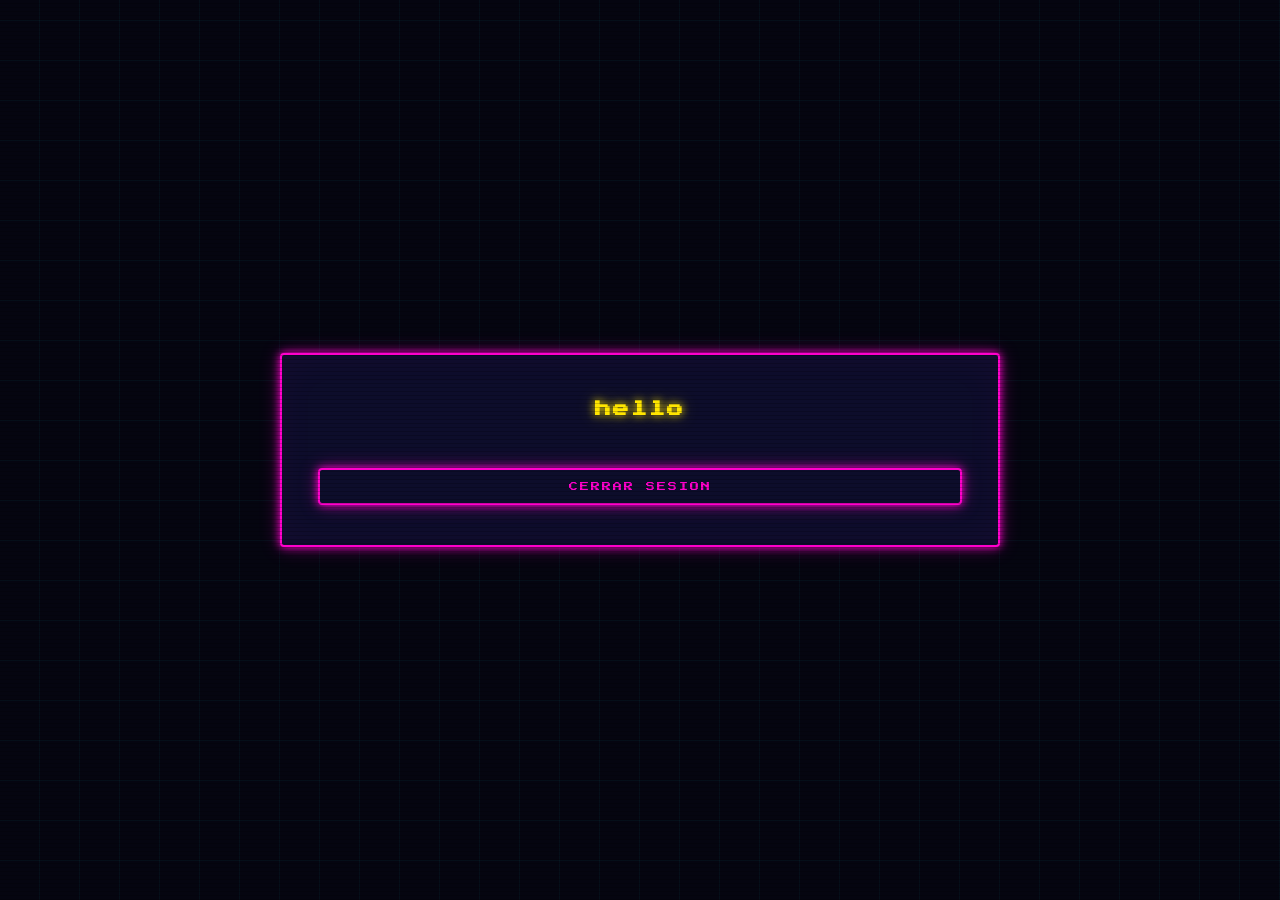
==== formulario-validacion/dashoot.html @ b81ca721 "Add files via upload" ====
<!DOCTYPE html>
<html lang="en">
<head>
    <meta charset="UTF-8">
    <meta name="viewport" content="width=device-width, initial-scale=1.0">
    <title>page</title>
    <link rel="stylesheet" href="css/style.css">
    <link rel="icon" href="icon/icon.svg.svg" type="image/svg+xml">
    
</head>
<body>
    <div id="pagina">
      <div id="tarjeta">
        <img src="" alt="">
      </div>

    </div>
    <script src="js/dashoot.js"></script>
</body>
</html>
---- formulario-validacion/css/style.css ----
/* ============================================
   ARCADE SESSION — Videogame UI CSS
   ============================================ */

@import url('https://fonts.googleapis.com/css2?family=Press+Start+2P&family=Orbitron:wght@400;700;900&family=Share+Tech+Mono&display=swap');

/* ── VARIABLES ── */
:root {
  --bg:         #050510;
  --bg2:        #0a0a1a;
  --panel:      #0d0d2b;
  --border:     #00f0ff;
  --border2:    #ff00cc;
  --accent1:    #00f0ff;   /* cyan neon */
  --accent2:    #ff00cc;   /* pink neon  */
  --accent3:    #ffe600;   /* yellow     */
  --text:       #e0f7ff;
  --text-dim:   #5a8fa0;
  --success:    #00ff88;
  --danger:     #ff3355;
  --font-pixel: 'Press Start 2P', monospace;
  --font-hud:   'Orbitron', sans-serif;
  --font-mono:  'Share Tech Mono', monospace;
  --glow-c:     0 0 8px #00f0ff, 0 0 20px #00f0ff55;
  --glow-p:     0 0 8px #ff00cc, 0 0 20px #ff00cc55;
  --glow-y:     0 0 8px #ffe600, 0 0 20px #ffe60055;
  --radius:     4px;
  --speed:      0.25s;
}

/* ── RESET & BASE ── */
*, *::before, *::after { box-sizing: border-box; margin: 0; padding: 0; }

html { scroll-behavior: smooth; }

body {
  background-color: var(--bg);
  background-image:
    repeating-linear-gradient(
      0deg,
      transparent,
      transparent 39px,
      rgba(0,240,255,0.04) 39px,
      rgba(0,240,255,0.04) 40px
    ),
    repeating-linear-gradient(
      90deg,
      transparent,
      transparent 39px,
      rgba(0,240,255,0.04) 39px,
      rgba(0,240,255,0.04) 40px
    );
  color: var(--text);
  font-family: var(--font-mono);
  font-size: 14px;
  min-height: 100vh;
  display: flex;
  align-items: center;
  justify-content: center;
}

/* Scanline overlay */
body::after {
  content: '';
  position: fixed;
  inset: 0;
  background: repeating-linear-gradient(
    to bottom,
    transparent 0px,
    transparent 3px,
    rgba(0,0,0,0.18) 3px,
    rgba(0,0,0,0.18) 4px
  );
  pointer-events: none;
  z-index: 9999;
}

/* ── MAIN CONTAINERS ── */
#app,
#regist,
#pagina {
  width: 100%;
  min-height: 100vh;
  display: flex;
  align-items: center;
  justify-content: center;
  padding: 24px;
}

/* ── PANEL / CARD ── */
#app > div,
#regist > div,
#pagina > div {
  background: var(--panel);
  border: 2px solid var(--border);
  box-shadow: var(--glow-c), inset 0 0 40px rgba(0,240,255,0.04);
  border-radius: var(--radius);
  padding: 40px 36px;
  width: 100%;
  max-width: 440px;
  position: relative;
  animation: panelIn 0.4s ease both;
}

/* Corner decorations */
#app > div::before, #app > div::after,
#regist > div::before, #regist > div::after {
  content: '';
  position: absolute;
  width: 16px;
  height: 16px;
}
#app > div::before, #regist > div::before {
  top: -2px; left: -2px;
  border-top: 3px solid var(--accent2);
  border-left: 3px solid var(--accent2);
}
#app > div::after, #regist > div::after {
  bottom: -2px; right: -2px;
  border-bottom: 3px solid var(--accent2);
  border-right: 3px solid var(--accent2);
}

@keyframes panelIn {
  from { opacity: 0; transform: translateY(20px) scale(0.97); }
  to   { opacity: 1; transform: translateY(0)   scale(1);    }
}

/* ── HEADINGS ── */
h1 {
  font-family: var(--font-pixel);
  font-size: clamp(10px, 2.5vw, 14px);
  color: var(--accent1);
  text-shadow: var(--glow-c);
  letter-spacing: 2px;
  text-align: center;
  margin-bottom: 28px;
  line-height: 1.8;
}

/* Auto title above forms */
form::before {
  display: block;
  font-family: var(--font-pixel);
  font-size: 9px;
  color: var(--accent2);
  text-shadow: var(--glow-p);
  letter-spacing: 3px;
  text-align: center;
  margin-bottom: 28px;
}
#loginForm::before    { content: '▶  LOGIN  ◀'; }
#registerForm::before { content: '★  REGISTER  ★'; }

/* ── LABELS ── */
label {
  display: block;
  font-family: var(--font-hud);
  font-size: 9px;
  font-weight: 700;
  letter-spacing: 3px;
  text-transform: uppercase;
  color: var(--accent1);
  margin-bottom: 6px;
  margin-top: 18px;
}
label:first-of-type { margin-top: 0; }

/* ── INPUTS ── */
input[type="text"],
input[type="password"],
input[type="email"] {
  width: 100%;
  background: #070718;
  border: 1px solid var(--border);
  border-radius: var(--radius);
  color: var(--text);
  font-family: var(--font-mono);
  font-size: 14px;
  padding: 10px 14px;
  outline: none;
  transition: border-color var(--speed), box-shadow var(--speed), background var(--speed);
  caret-color: var(--accent1);
}

input[type="text"]:focus,
input[type="password"]:focus {
  border-color: var(--accent2);
  box-shadow: var(--glow-p);
  background: #0b0b20;
}

input::placeholder { color: var(--text-dim); font-size: 12px; }

/* ── BUTTONS ── */
button {
  display: inline-flex;
  align-items: center;
  justify-content: center;
  gap: 8px;
  font-family: var(--font-pixel);
  font-size: 9px;
  letter-spacing: 2px;
  text-transform: uppercase;
  border-radius: var(--radius);
  border: 2px solid;
  cursor: pointer;
  transition: all var(--speed);
  padding: 12px 20px;
  position: relative;
  overflow: hidden;
}

/* Shimmer on hover */
button::before {
  content: '';
  position: absolute;
  top: 0; left: -100%;
  width: 60%;
  height: 100%;
  background: linear-gradient(90deg, transparent, rgba(255,255,255,0.12), transparent);
  transition: left 0.4s ease;
}
button:hover::before { left: 160%; }

/* Primary — cyan */
button[type="submit"],
#login,
#register {
  background: transparent;
  color: var(--accent1);
  border-color: var(--accent1);
  box-shadow: var(--glow-c);
  width: 100%;
  margin-top: 24px;
}
button[type="submit"]:hover,
#login:hover,
#register:hover {
  background: var(--accent1);
  color: var(--bg);
  box-shadow: 0 0 16px #00f0ff, 0 0 40px #00f0ff88;
}
button[type="submit"]:active,
#login:active,
#register:active {
  transform: scale(0.96);
}

/* Secondary — pink (back / volver) */
#volver,
#cerrar {
  background: transparent;
  color: var(--accent2);
  border-color: var(--accent2);
  box-shadow: var(--glow-p);
  width: 100%;
  margin-top: 12px;
}
#volver:hover,
#cerrar:hover {
  background: var(--accent2);
  color: var(--bg);
  box-shadow: 0 0 16px #ff00cc, 0 0 40px #ff00cc88;
}

/* Tertiary — yellow (register nav) */
#registroir {
  background: transparent;
  color: var(--accent3);
  border-color: var(--accent3);
  box-shadow: var(--glow-y);
  width: 100%;
  margin-top: 12px;
}
#registroir:hover {
  background: var(--accent3);
  color: var(--bg);
  box-shadow: 0 0 16px #ffe600, 0 0 40px #ffe60088;
}

/* ── DIVIDER ── */
hr, .divider {
  border: none;
  border-top: 1px solid rgba(0,240,255,0.15);
  margin: 24px 0;
}

/* ── ALERTS (native override via styled container) ── */
.alert {
  font-family: var(--font-pixel);
  font-size: 9px;
  padding: 12px 16px;
  border-radius: var(--radius);
  margin-top: 16px;
  line-height: 1.8;
  animation: flashIn 0.3s ease;
}
.alert-success { border: 1px solid var(--success); color: var(--success); background: rgba(0,255,136,0.06); }
.alert-danger   { border: 1px solid var(--danger);  color: var(--danger);  background: rgba(255,51,85,0.06);  }

@keyframes flashIn {
  from { opacity: 0; transform: scaleY(0.8); }
  to   { opacity: 1; transform: scaleY(1);   }
}

/* ── DASHBOARD (#pagina) ── */
#pagina > div {
  max-width: 720px;
  border-color: var(--accent2);
  box-shadow: var(--glow-p), inset 0 0 40px rgba(255,0,204,0.04);
}

#pagina h1 {
  font-size: clamp(11px, 3vw, 16px);
  color: var(--accent3);
  text-shadow: var(--glow-y);
  margin-bottom: 32px;
}

/* Player card strip */
.player-card {
  background: rgba(0,240,255,0.05);
  border: 1px solid rgba(0,240,255,0.2);
  border-radius: var(--radius);
  padding: 14px 18px;
  font-family: var(--font-hud);
  font-size: 11px;
  letter-spacing: 2px;
  color: var(--accent1);
  margin-bottom: 24px;
  display: flex;
  align-items: center;
  gap: 10px;
}
.player-card::before { content: '▶'; color: var(--accent2); }

/* HP / stat bars */
.stat-bar-wrap {
  margin-bottom: 14px;
}
.stat-label {
  font-family: var(--font-hud);
  font-size: 9px;
  font-weight: 700;
  letter-spacing: 3px;
  color: var(--text-dim);
  margin-bottom: 5px;
}
.stat-bar {
  height: 8px;
  background: rgba(255,255,255,0.07);
  border-radius: 2px;
  overflow: hidden;
  border: 1px solid rgba(0,240,255,0.12);
}
.stat-bar-fill {
  height: 100%;
  background: linear-gradient(90deg, var(--accent1), var(--accent2));
  box-shadow: 0 0 6px var(--accent1);
  border-radius: 2px;
  transition: width 1s ease;
}

/* ── RESPONSIVE ── */
@media (max-width: 480px) {
  #app > div,
  #regist > div,
  #pagina > div { padding: 28px 20px; }

  button { font-size: 8px; padding: 11px 14px; }
}

/* ── CURSOR BLINK on inputs ── */
@keyframes blink {
  0%, 100% { opacity: 1; } 50% { opacity: 0; }
}

/* ── PIXEL SCROLLBAR ── */
::-webkit-scrollbar       { width: 6px; }
::-webkit-scrollbar-track { background: var(--bg2); }
::-webkit-scrollbar-thumb { background: var(--border); border-radius: 2px; }
::-webkit-scrollbar-thumb:hover { background: var(--accent2); }

/* ── SELECTION ── */
::selection { background: var(--accent2); color: var(--bg); }
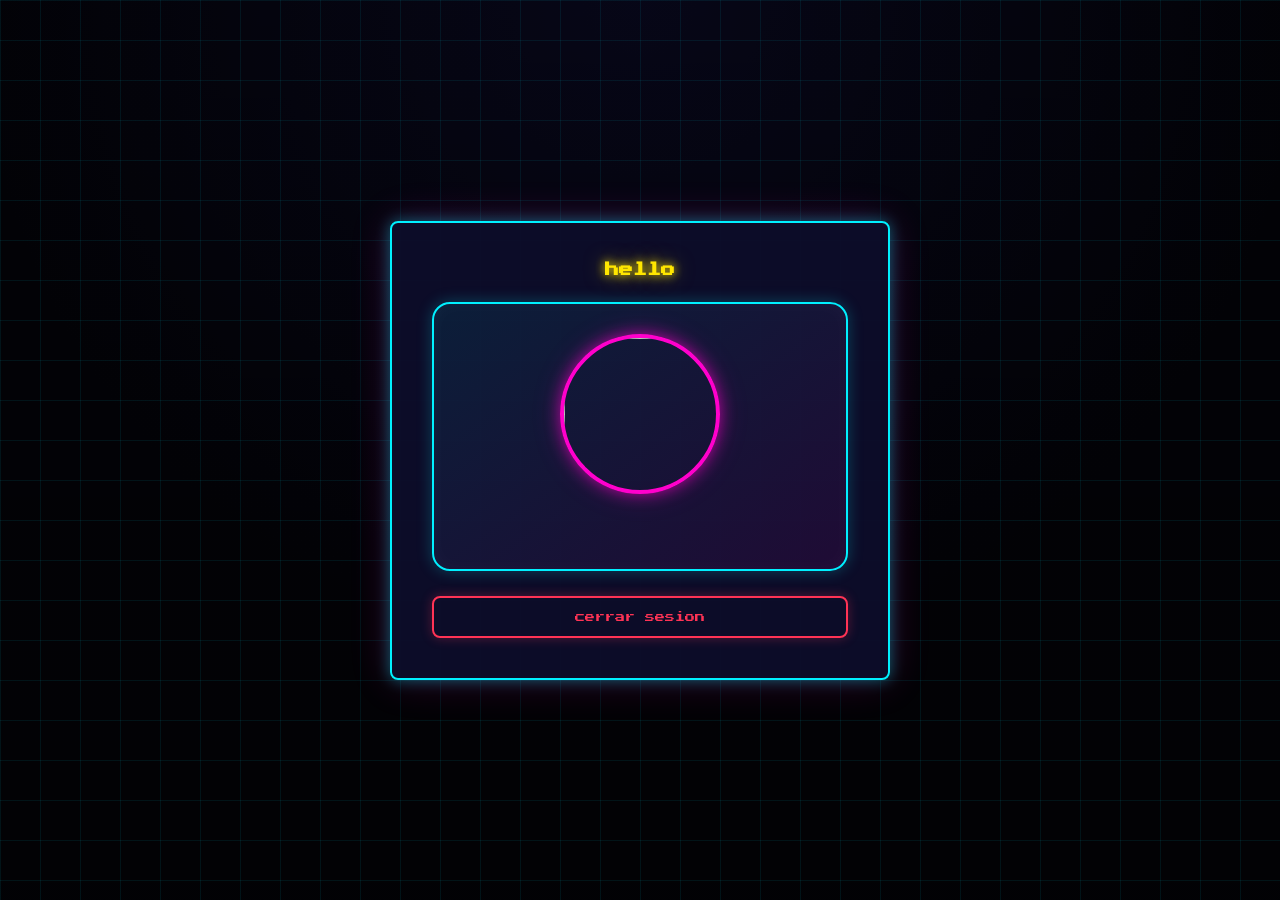
==== commit 0877ef7f: "Add files via upload" ====
--- a/formulario-validacion/dashoot.html
+++ b/formulario-validacion/dashoot.html
@@ -3,17 +3,17 @@
 <head>
     <meta charset="UTF-8">
     <meta name="viewport" content="width=device-width, initial-scale=1.0">
+    <link rel="icon" href="icon/icon.svg.svg" type="image/svg+xml">
     <title>page</title>
     <link rel="stylesheet" href="css/style.css">
-    <link rel="icon" href="icon/icon.svg.svg" type="image/svg+xml">
+    
     
 </head>
 <body>
     <div id="pagina">
       <div id="tarjeta">
-        <img src="" alt="">
+        
       </div>
-
     </div>
     <script src="js/dashoot.js"></script>
 </body>
--- a/formulario-validacion/css/style.css
+++ b/formulario-validacion/css/style.css
@@ -1,386 +1,466 @@
-/* ============================================
-   ARCADE SESSION — Videogame UI CSS
-   ============================================ */
-
 @import url('https://fonts.googleapis.com/css2?family=Press+Start+2P&family=Orbitron:wght@400;700;900&family=Share+Tech+Mono&display=swap');
 
-/* ── VARIABLES ── */
-:root {
-  --bg:         #050510;
-  --bg2:        #0a0a1a;
-  --panel:      #0d0d2b;
-  --border:     #00f0ff;
-  --border2:    #ff00cc;
-  --accent1:    #00f0ff;   /* cyan neon */
-  --accent2:    #ff00cc;   /* pink neon  */
-  --accent3:    #ffe600;   /* yellow     */
-  --text:       #e0f7ff;
-  --text-dim:   #5a8fa0;
-  --success:    #00ff88;
-  --danger:     #ff3355;
-  --font-pixel: 'Press Start 2P', monospace;
-  --font-hud:   'Orbitron', sans-serif;
-  --font-mono:  'Share Tech Mono', monospace;
-  --glow-c:     0 0 8px #00f0ff, 0 0 20px #00f0ff55;
-  --glow-p:     0 0 8px #ff00cc, 0 0 20px #ff00cc55;
-  --glow-y:     0 0 8px #ffe600, 0 0 20px #ffe60055;
-  --radius:     4px;
-  --speed:      0.25s;
-}
-
-/* ── RESET & BASE ── */
-*, *::before, *::after { box-sizing: border-box; margin: 0; padding: 0; }
-
-html { scroll-behavior: smooth; }
-
-body {
-  background-color: var(--bg);
+:root{
+  --bg:#050510;
+  --panel:#0d0d2b;
+  --accent1:#00f0ff;
+  --accent2:#ff00cc;
+  --accent3:#ffe600;
+  --text:#e0f7ff;
+  --text-dim:#6b8b9a;
+
+  --success:#00ff88;
+  --danger:#ff3355;
+
+  --font-pixel:'Press Start 2P', monospace;
+  --font-hud:'Orbitron', sans-serif;
+  --font-mono:'Share Tech Mono', monospace;
+
+  --radius:8px;
+}
+
+/* RESET */
+
+*{
+  margin:0;
+  padding:0;
+  box-sizing:border-box;
+}
+
+body{
+  min-height:100vh;
+  display:flex;
+  justify-content:center;
+  align-items:center;
+
+  background:
+    linear-gradient(rgba(0,0,0,.6), rgba(0,0,0,.7)),
+    radial-gradient(circle at top, #10103a 0%, #050510 60%);
+
+  color:var(--text);
+  font-family:var(--font-mono);
+  overflow-x:hidden;
+}
+
+/* GRID EFFECT */
+
+body::before{
+  content:"";
+  position:fixed;
+  inset:0;
+
   background-image:
-    repeating-linear-gradient(
-      0deg,
-      transparent,
-      transparent 39px,
-      rgba(0,240,255,0.04) 39px,
-      rgba(0,240,255,0.04) 40px
-    ),
-    repeating-linear-gradient(
-      90deg,
-      transparent,
-      transparent 39px,
-      rgba(0,240,255,0.04) 39px,
-      rgba(0,240,255,0.04) 40px
-    );
-  color: var(--text);
-  font-family: var(--font-mono);
-  font-size: 14px;
-  min-height: 100vh;
-  display: flex;
-  align-items: center;
-  justify-content: center;
-}
-
-/* Scanline overlay */
-body::after {
-  content: '';
-  position: fixed;
-  inset: 0;
-  background: repeating-linear-gradient(
-    to bottom,
-    transparent 0px,
-    transparent 3px,
-    rgba(0,0,0,0.18) 3px,
-    rgba(0,0,0,0.18) 4px
-  );
-  pointer-events: none;
-  z-index: 9999;
-}
-
-/* ── MAIN CONTAINERS ── */
+    linear-gradient(rgba(0,240,255,.08) 1px, transparent 1px),
+    linear-gradient(90deg, rgba(0,240,255,.08) 1px, transparent 1px);
+
+  background-size:40px 40px;
+  pointer-events:none;
+}
+
+/* CONTAINERS */
+
 #app,
 #regist,
-#pagina {
-  width: 100%;
-  min-height: 100vh;
-  display: flex;
-  align-items: center;
-  justify-content: center;
-  padding: 24px;
-}
-
-/* ── PANEL / CARD ── */
+#pagina{
+  width:100%;
+  display:flex;
+  justify-content:center;
+  align-items:center;
+  padding:30px;
+  text-align: center;
+}
+
+/* CARD */
+
 #app > div,
 #regist > div,
-#pagina > div {
-  background: var(--panel);
-  border: 2px solid var(--border);
-  box-shadow: var(--glow-c), inset 0 0 40px rgba(0,240,255,0.04);
-  border-radius: var(--radius);
-  padding: 40px 36px;
-  width: 100%;
-  max-width: 440px;
-  position: relative;
-  animation: panelIn 0.4s ease both;
-}
-
-/* Corner decorations */
-#app > div::before, #app > div::after,
-#regist > div::before, #regist > div::after {
-  content: '';
-  position: absolute;
-  width: 16px;
-  height: 16px;
-}
-#app > div::before, #regist > div::before {
-  top: -2px; left: -2px;
-  border-top: 3px solid var(--accent2);
-  border-left: 3px solid var(--accent2);
-}
-#app > div::after, #regist > div::after {
-  bottom: -2px; right: -2px;
-  border-bottom: 3px solid var(--accent2);
-  border-right: 3px solid var(--accent2);
-}
-
-@keyframes panelIn {
-  from { opacity: 0; transform: translateY(20px) scale(0.97); }
-  to   { opacity: 1; transform: translateY(0)   scale(1);    }
-}
-
-/* ── HEADINGS ── */
-h1 {
-  font-family: var(--font-pixel);
-  font-size: clamp(10px, 2.5vw, 14px);
-  color: var(--accent1);
-  text-shadow: var(--glow-c);
-  letter-spacing: 2px;
-  text-align: center;
-  margin-bottom: 28px;
-  line-height: 1.8;
-}
-
-/* Auto title above forms */
-form::before {
-  display: block;
-  font-family: var(--font-pixel);
-  font-size: 9px;
-  color: var(--accent2);
-  text-shadow: var(--glow-p);
-  letter-spacing: 3px;
-  text-align: center;
-  margin-bottom: 28px;
-}
-#loginForm::before    { content: '▶  LOGIN  ◀'; }
-#registerForm::before { content: '★  REGISTER  ★'; }
-
-/* ── LABELS ── */
-label {
-  display: block;
-  font-family: var(--font-hud);
-  font-size: 9px;
-  font-weight: 700;
-  letter-spacing: 3px;
-  text-transform: uppercase;
-  color: var(--accent1);
-  margin-bottom: 6px;
-  margin-top: 18px;
-}
-label:first-of-type { margin-top: 0; }
-
-/* ── INPUTS ── */
+#pagina > div{
+  width:100%;
+  max-width:500px;
+
+  background:rgba(13,13,43,.95);
+
+  border:2px solid var(--accent1);
+  border-radius:var(--radius);
+
+  padding:40px;
+
+  box-shadow:
+    0 0 15px rgba(0,240,255,.4),
+    0 0 40px rgba(255,0,204,.2);
+
+  position:relative;
+}
+
+/* CORNERS */
+
+#app > div::before,
+#regist > div::before{
+  content:"";
+  position:absolute;
+  top:-2px;
+  left:-2px;
+
+  width:30px;
+  height:30px;
+
+  border-top:4px solid var(--accent2);
+  border-left:4px solid var(--accent2);
+}
+
+#app > div::after,
+#regist > div::after{
+  content:"";
+  position:absolute;
+  bottom:-2px;
+  right:-2px;
+
+  width:30px;
+  height:30px;
+
+  border-bottom:4px solid var(--accent2);
+  border-right:4px solid var(--accent2);
+}
+
+/* TITLES */
+
+form::before{
+  content:"★ REGISTER ★";
+
+  display:block;
+
+  font-family:var(--font-pixel);
+  color:var(--accent2);
+
+  text-align:center;
+
+  font-size:11px;
+
+  margin-bottom:35px;
+
+  text-shadow:0 0 10px var(--accent2);
+}
+
+/* LABELS */
+
+label{
+  display:block;
+
+  margin-bottom:8px;
+  margin-top:18px;
+
+  font-family:var(--font-hud);
+  font-size:12px;
+  letter-spacing:2px;
+
+  color:var(--accent1);
+}
+
+/* INPUTS */
+
 input[type="text"],
 input[type="password"],
-input[type="email"] {
-  width: 100%;
-  background: #070718;
-  border: 1px solid var(--border);
-  border-radius: var(--radius);
-  color: var(--text);
-  font-family: var(--font-mono);
-  font-size: 14px;
-  padding: 10px 14px;
-  outline: none;
-  transition: border-color var(--speed), box-shadow var(--speed), background var(--speed);
-  caret-color: var(--accent1);
-}
-
-input[type="text"]:focus,
-input[type="password"]:focus {
-  border-color: var(--accent2);
-  box-shadow: var(--glow-p);
-  background: #0b0b20;
-}
-
-input::placeholder { color: var(--text-dim); font-size: 12px; }
-
-/* ── BUTTONS ── */
-button {
-  display: inline-flex;
-  align-items: center;
-  justify-content: center;
-  gap: 8px;
-  font-family: var(--font-pixel);
-  font-size: 9px;
-  letter-spacing: 2px;
-  text-transform: uppercase;
-  border-radius: var(--radius);
-  border: 2px solid;
-  cursor: pointer;
-  transition: all var(--speed);
-  padding: 12px 20px;
-  position: relative;
-  overflow: hidden;
-}
-
-/* Shimmer on hover */
-button::before {
-  content: '';
-  position: absolute;
-  top: 0; left: -100%;
-  width: 60%;
-  height: 100%;
-  background: linear-gradient(90deg, transparent, rgba(255,255,255,0.12), transparent);
-  transition: left 0.4s ease;
-}
-button:hover::before { left: 160%; }
-
-/* Primary — cyan */
-button[type="submit"],
-#login,
-#register {
-  background: transparent;
-  color: var(--accent1);
-  border-color: var(--accent1);
-  box-shadow: var(--glow-c);
-  width: 100%;
-  margin-top: 24px;
-}
-button[type="submit"]:hover,
-#login:hover,
-#register:hover {
-  background: var(--accent1);
-  color: var(--bg);
-  box-shadow: 0 0 16px #00f0ff, 0 0 40px #00f0ff88;
-}
-button[type="submit"]:active,
-#login:active,
-#register:active {
-  transform: scale(0.96);
-}
-
-/* Secondary — pink (back / volver) */
-#volver,
-#cerrar {
-  background: transparent;
-  color: var(--accent2);
-  border-color: var(--accent2);
-  box-shadow: var(--glow-p);
-  width: 100%;
-  margin-top: 12px;
-}
-#volver:hover,
-#cerrar:hover {
-  background: var(--accent2);
-  color: var(--bg);
-  box-shadow: 0 0 16px #ff00cc, 0 0 40px #ff00cc88;
-}
-
-/* Tertiary — yellow (register nav) */
-#registroir {
-  background: transparent;
-  color: var(--accent3);
-  border-color: var(--accent3);
-  box-shadow: var(--glow-y);
-  width: 100%;
-  margin-top: 12px;
-}
-#registroir:hover {
-  background: var(--accent3);
-  color: var(--bg);
-  box-shadow: 0 0 16px #ffe600, 0 0 40px #ffe60088;
-}
-
-/* ── DIVIDER ── */
-hr, .divider {
-  border: none;
-  border-top: 1px solid rgba(0,240,255,0.15);
-  margin: 24px 0;
-}
-
-/* ── ALERTS (native override via styled container) ── */
-.alert {
-  font-family: var(--font-pixel);
-  font-size: 9px;
-  padding: 12px 16px;
-  border-radius: var(--radius);
-  margin-top: 16px;
-  line-height: 1.8;
-  animation: flashIn 0.3s ease;
-}
-.alert-success { border: 1px solid var(--success); color: var(--success); background: rgba(0,255,136,0.06); }
-.alert-danger   { border: 1px solid var(--danger);  color: var(--danger);  background: rgba(255,51,85,0.06);  }
-
-@keyframes flashIn {
-  from { opacity: 0; transform: scaleY(0.8); }
-  to   { opacity: 1; transform: scaleY(1);   }
-}
-
-/* ── DASHBOARD (#pagina) ── */
-#pagina > div {
-  max-width: 720px;
-  border-color: var(--accent2);
-  box-shadow: var(--glow-p), inset 0 0 40px rgba(255,0,204,0.04);
-}
-
-#pagina h1 {
-  font-size: clamp(11px, 3vw, 16px);
-  color: var(--accent3);
-  text-shadow: var(--glow-y);
-  margin-bottom: 32px;
-}
-
-/* Player card strip */
-.player-card {
-  background: rgba(0,240,255,0.05);
-  border: 1px solid rgba(0,240,255,0.2);
-  border-radius: var(--radius);
-  padding: 14px 18px;
-  font-family: var(--font-hud);
-  font-size: 11px;
-  letter-spacing: 2px;
-  color: var(--accent1);
-  margin-bottom: 24px;
-  display: flex;
-  align-items: center;
-  gap: 10px;
-}
-.player-card::before { content: '▶'; color: var(--accent2); }
-
-/* HP / stat bars */
-.stat-bar-wrap {
-  margin-bottom: 14px;
-}
-.stat-label {
-  font-family: var(--font-hud);
-  font-size: 9px;
-  font-weight: 700;
-  letter-spacing: 3px;
-  color: var(--text-dim);
-  margin-bottom: 5px;
-}
-.stat-bar {
-  height: 8px;
-  background: rgba(255,255,255,0.07);
-  border-radius: 2px;
-  overflow: hidden;
-  border: 1px solid rgba(0,240,255,0.12);
-}
-.stat-bar-fill {
-  height: 100%;
-  background: linear-gradient(90deg, var(--accent1), var(--accent2));
-  box-shadow: 0 0 6px var(--accent1);
-  border-radius: 2px;
-  transition: width 1s ease;
-}
-
-/* ── RESPONSIVE ── */
-@media (max-width: 480px) {
+input[type="email"],
+input[type="url"]{
+
+  width:100%;
+
+  padding:14px;
+
+  border-radius:var(--radius);
+
+  border:2px solid rgba(0,240,255,.4);
+
+  background:#08081b;
+
+  color:var(--text);
+
+  font-family:var(--font-mono);
+  font-size:15px;
+
+  transition:.25s;
+}
+
+input:focus{
+  outline:none;
+
+  border-color:var(--accent2);
+
+  box-shadow:
+    0 0 10px rgba(255,0,204,.5),
+    0 0 25px rgba(255,0,204,.2);
+
+  transform:translateY(-1px);
+}
+
+input::placeholder{
+  color:var(--text-dim);
+}
+
+/* BUTTONS */
+
+button{
+  width:100%;
+
+  margin-top:22px;
+
+  padding:14px;
+
+  border:none;
+  border-radius:var(--radius);
+
+  cursor:pointer;
+
+  font-family:var(--font-pixel);
+  font-size:10px;
+
+  transition:.25s;
+}
+
+/* REGISTER */
+
+#register{
+  background:transparent;
+
+  color:var(--accent1);
+
+  border:2px solid var(--accent1);
+
+  box-shadow:0 0 12px rgba(0,240,255,.4);
+}
+
+#register:hover{
+  background:var(--accent1);
+  color:#000;
+
+  transform:translateY(-2px);
+
+  box-shadow:
+    0 0 15px var(--accent1),
+    0 0 35px var(--accent1);
+}
+
+/* BACK */
+
+#volver{
+  background:transparent;
+
+  color:var(--accent2);
+
+  border:2px solid var(--accent2);
+
+  box-shadow:0 0 12px rgba(255,0,204,.3);
+}
+
+#volver:hover{
+  background:var(--accent2);
+  color:#000;
+
+  transform:translateY(-2px);
+
+  box-shadow:
+    0 0 15px var(--accent2),
+    0 0 35px var(--accent2);
+}
+
+/* RESPONSIVE */
+
+@media(max-width:600px){
+
   #app > div,
   #regist > div,
-  #pagina > div { padding: 28px 20px; }
-
-  button { font-size: 8px; padding: 11px 14px; }
-}
-
-/* ── CURSOR BLINK on inputs ── */
-@keyframes blink {
-  0%, 100% { opacity: 1; } 50% { opacity: 0; }
-}
-
-/* ── PIXEL SCROLLBAR ── */
-::-webkit-scrollbar       { width: 6px; }
-::-webkit-scrollbar-track { background: var(--bg2); }
-::-webkit-scrollbar-thumb { background: var(--border); border-radius: 2px; }
-::-webkit-scrollbar-thumb:hover { background: var(--accent2); }
-
-/* ── SELECTION ── */
-::selection { background: var(--accent2); color: var(--bg); }
+  #pagina > div{
+    padding:28px 22px;
+  }
+
+  form::before{
+    font-size:9px;
+    line-height:1.6;
+  }
+
+  button{
+    font-size:8px;
+  }
+}
+
+/* SCROLLBAR */
+
+::-webkit-scrollbar{
+  width:8px;
+}
+
+::-webkit-scrollbar-thumb{
+  background:var(--accent1);
+  border-radius:10px;
+}
+
+::-webkit-scrollbar-track{
+  background:#111;
+}
+ /* =========================
+   DASHBOARD / USER CARD
+========================= */
+
+#pagina h1{
+  font-family: var(--font-pixel);
+  color: var(--accent3);
+  font-size: 14px;
+
+  margin-bottom: 25px;
+
+  text-shadow:
+    0 0 10px var(--accent3),
+    0 0 20px rgba(255,230,0,.5);
+}
+
+/* TARJETA */
+
+#tarjeta{
+
+  background:
+    linear-gradient(
+      145deg,
+      rgba(0,240,255,.08),
+      rgba(255,0,204,.08)
+    );
+
+  border:2px solid var(--accent1);
+
+  border-radius:18px;
+
+  padding:30px 20px;
+
+  position:relative;
+
+  overflow:hidden;
+
+  transition:.3s;
+
+  box-shadow:
+    0 0 15px rgba(0,240,255,.25),
+    inset 0 0 20px rgba(255,255,255,.03);
+
+}
+
+/* EFECTO HOVER */
+
+#tarjeta:hover{
+
+  transform:
+    translateY(-4px)
+    scale(1.02);
+
+  box-shadow:
+    0 0 20px rgba(0,240,255,.45),
+    0 0 40px rgba(255,0,204,.2);
+}
+
+/* LÍNEA ANIMADA */
+
+#tarjeta::before{
+  content:"";
+
+  position:absolute;
+
+  top:0;
+  left:-100%;
+
+  width:100%;
+  height:2px;
+
+  background:linear-gradient(
+    90deg,
+    transparent,
+    var(--accent1),
+    transparent
+  );
+
+  animation:scan 3s linear infinite;
+}
+
+@keyframes scan{
+  100%{
+    left:100%;
+  }
+}
+
+/* IMAGEN */
+
+#imagens{
+
+  width:160px;
+  height:160px;
+
+  border-radius:50%;
+
+  object-fit:cover;
+
+  border:4px solid var(--accent2);
+
+  margin-bottom:20px;
+
+  box-shadow:
+    0 0 15px rgba(255,0,204,.6),
+    0 0 30px rgba(255,0,204,.2);
+
+  transition:.3s;
+}
+
+#imagens:hover{
+
+  transform:scale(1.05);
+
+  border-color:var(--accent1);
+
+  box-shadow:
+    0 0 20px rgba(0,240,255,.8),
+    0 0 40px rgba(0,240,255,.4);
+}
+
+/* USERNAME */
+
+#name{
+
+  font-family:var(--font-hud);
+
+  font-size:22px;
+  font-weight:900;
+
+  letter-spacing:2px;
+
+  color:var(--text);
+
+  text-shadow:
+    0 0 8px rgba(0,240,255,.5);
+
+  word-break:break-word;
+}
+
+/* BOTÓN CERRAR */
+
+#cerrar{
+
+  background:transparent;
+
+  color:var(--danger);
+
+  border:2px solid var(--danger);
+
+  box-shadow:
+    0 0 12px rgba(255,51,85,.3);
+
+  margin-top:25px;
+}
+
+#cerrar:hover{
+
+  background:var(--danger);
+
+  color:#fff;
+
+  transform:translateY(-2px);
+
+  box-shadow:
+    0 0 15px var(--danger),
+    0 0 35px rgba(255,51,85,.5);
+}
